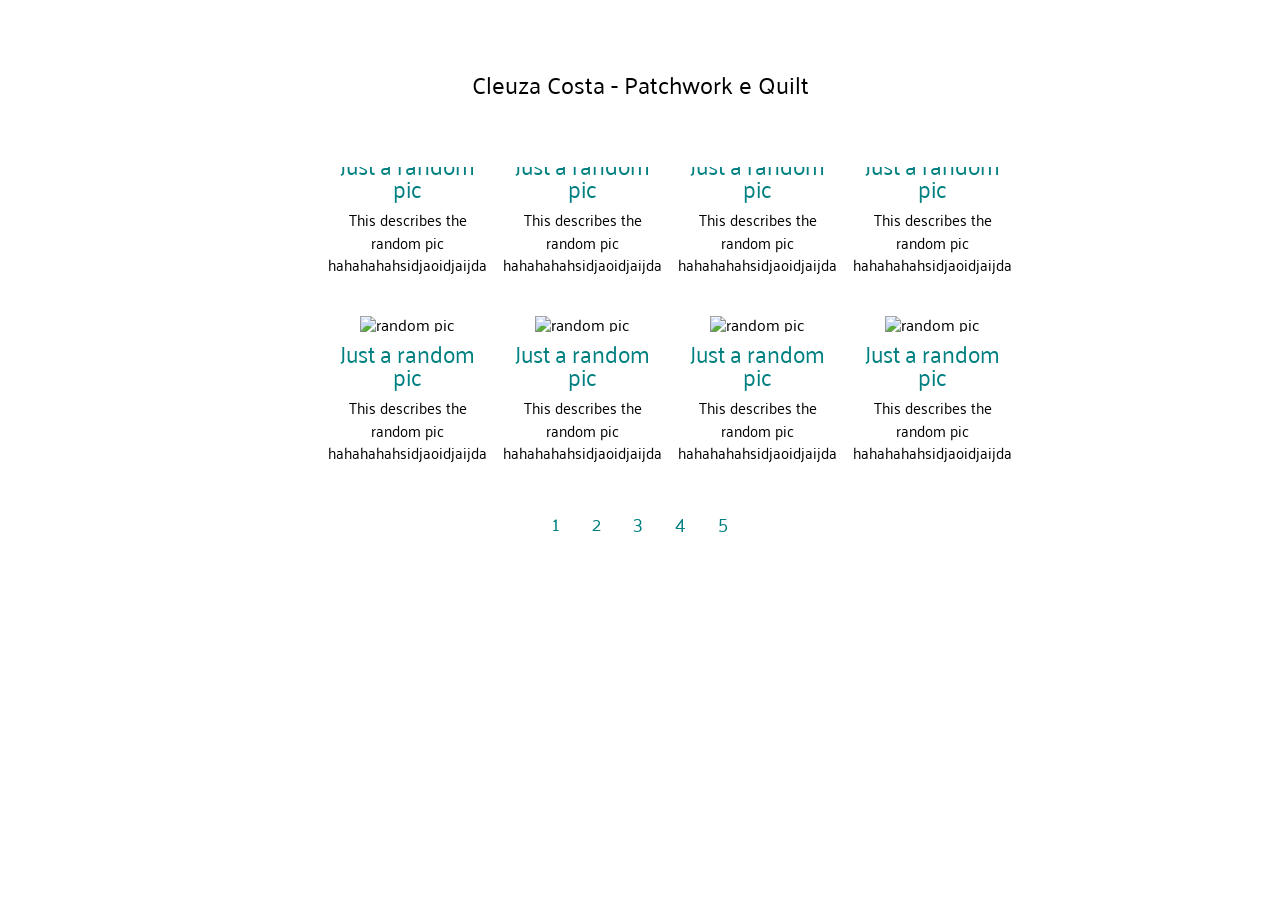
==== 01 - Patchwork/ProjectoCleuzaCosta/index.html @ 36fc4c4e "remove some folders" ====
<!DOCTYPE html>
<html lang="pt-BR">

<head>
    <meta charset="UTF-8" />
    <title>Patchwork e Quilt - Cleuza Costa</title>
    <link rel="stylesheet" type="text/css" href="style.css" />
    <meta name="viewport" content="width=device-width, initial-scale=1" />
    <meta name="description" content="Patchwork e Quilt - Cleuza Costa" />
    <meta name="keywords" content="quilt, costura, patchwork, tecido, artesanato , acolchoamento, quiltar" />
    <meta name="rating" content="general" />
    <meta name="author" content="Karen Nasser" />
    <link href="https://fonts.googleapis.com/css?family=Palanquin:300,400,500,600,700&display=swap" rel="stylesheet" />
    <script src="https://kit.fontawesome.com/eb4a3ae5e6.js" crossorigin="anonymous"></script>
    <link rel="apple-touch-icon" sizes="57x57" href="/ProjectoCleuzaCosta/imgs/needle.ico/apple-icon-57x57.png">
    <link rel="apple-touch-icon" sizes="60x60" href="/ProjectoCleuzaCosta/imgs/needle.ico/apple-icon-60x60.png">
    <link rel="apple-touch-icon" sizes="72x72" href="/ProjectoCleuzaCosta/imgs/needle.ico/apple-icon-72x72.png">
    <link rel="apple-touch-icon" sizes="76x76" href="/ProjectoCleuzaCosta/imgs/needle.ico/apple-icon-76x76.png">
    <link rel="apple-touch-icon" sizes="114x114" href="/ProjectoCleuzaCosta/imgs/needle.ico/apple-icon-114x114.png">
    <link rel="apple-touch-icon" sizes="120x120" href="/ProjectoCleuzaCosta/imgs/needle.ico/apple-icon-120x120.png">
    <link rel="apple-touch-icon" sizes="144x144" href="/ProjectoCleuzaCosta/imgs/needle.ico/apple-icon-144x144.png">
    <link rel="apple-touch-icon" sizes="152x152" href="/ProjectoCleuzaCosta/imgs/needle.ico/apple-icon-152x152.png">
    <link rel="apple-touch-icon" sizes="180x180" href="/ProjectoCleuzaCosta/imgs/needle.ico/apple-icon-180x180.png">
    <link rel="icon" type="image/png" sizes="192x192"
        href="/ProjectoCleuzaCosta/imgs/needle.ico/android-icon-192x192.png">
    <link rel="icon" type="image/png" sizes="32x32" href="/ProjectoCleuzaCosta/imgs/needle.ico/favicon-32x32.png">
    <link rel="icon" type="image/png" sizes="96x96" href="/ProjectoCleuzaCosta/imgs/needle.ico/favicon-96x96.png">
    <link rel="icon" type="image/png" sizes="16x16" href="/ProjectoCleuzaCosta/imgs/needle.ico/favicon-16x16.png">
    <link rel="manifest" href="/ProjectoCleuzaCosta/imgs/needle.ico/manifest.json">
    <meta name="msapplication-TileColor" content="#ffffff">
    <meta name="msapplication-TileImage" content="/ProjectoCleuzaCosta/imgs/needle.ico/ms-icon-144x144.png">
    <meta name="theme-color" content="#ffffff">
</head>

<body>
    <!-- Nav bar fixed -->
    <nav>

        <a class="menunav"><i class="fas fa-bars"></i></a>
        <a><h1 class="titulo">Cleuza Costa - Patchwork e Quilt</h1></a>
    </nav>

    <!--Menu Side-->

    <div id="menuside" class="sidenav">
        <a href="javascript:void(0)" class="closebtn" onclick="closeNav()">&times;</a>
        <a href="#">Sobre Mim</a>
        <a href="#">Servicos</a>
        <a href="#">Clientes</a>
        <a href="#">Contatos</a>
        <span onclick="openNav()">open</span>

    </div>


    <!--Grids-->

    <div class="firstrow">
        <!--First Pic-->
        <div>
            <img src="/05 - Patchwork/ProjectoCleuzaCosta/imgs/content/1.JPG" alt="random pic" />
            <h2>Just a random pic</h2>
            <p>This describes the random pic hahahahahsidjaoidjaijda</p>
        </div>
        <!--Seccond Pic-->
        <div>
            <img src="/05 - Patchwork/ProjectoCleuzaCosta/imgs/content/2.JPG" alt="random pic" />
            <h2>Just a random pic</h2>
            <p>This describes the random pic hahahahahsidjaoidjaijda</p>
        </div>
        <!--Third Pic-->
        <div>
            <img src="/05 - Patchwork/ProjectoCleuzaCosta/imgs/content/3.JPG" alt="random pic" />
            <h2>Just a random pic</h2>
            <p>This describes the random pic hahahahahsidjaoidjaijda</p>
        </div>
        <!--Fourth Pic-->
        <div>
            <img src="/05 - Patchwork/ProjectoCleuzaCosta/imgs/content/4.JPG" alt="random pic" />
            <h2>Just a random pic</h2>
            <p>This describes the random pic hahahahahsidjaoidjaijda</p>
        </div>
    </div>
    <div class="secondtrow">
        <!--First Pic-->
        <div>
            <img src="/05 - Patchwork/ProjectoCleuzaCosta/imgs/content/5.JPG" alt="random pic" />
            <h2>Just a random pic</h2>
            <p>This describes the random pic hahahahahsidjaoidjaijda</p>
        </div>
        <!--Seccond Pic-->
        <div>
            <img src="/05 - Patchwork/ProjectoCleuzaCosta/imgs/content/6.JPG" alt="random pic" />
            <h2>Just a random pic</h2>
            <p>This describes the random pic hahahahahsidjaoidjaijda</p>
        </div>
        <!--Third Pic-->
        <div>
            <img src="/05 - Patchwork/ProjectoCleuzaCosta/imgs/content/7.JPG" alt="random pic" />
            <h2>Just a random pic</h2>
            <p>This describes the random pic hahahahahsidjaoidjaijda</p>
        </div>
        <!--Fourth Pic-->
        <div>
            <img src="/05 - Patchwork/ProjectoCleuzaCosta/imgs/content/8.JPG" alt="random pic" />
            <h2>Just a random pic</h2>
            <p>This describes the random pic hahahahahsidjaoidjaijda</p>
        </div>
    </div>
    <div class="pvbuttons">
        <a class="previous"><i class="fas fa-angle-double-left"></i></a>
        <a class="pagebutton" href="#page1">1</a>
        <a class="pagebutton" href="#page2">2</a>
        <a class="pagebutton" href="#page3">3</a>
        <a class="pagebutton" href="#page4">4</a>
        <a class="pagebutton" href="#page5">5</a>
        <a class="next"><i class="fas fa-angle-double-right"></i></a>


    </div>
    <div class="aboutme">


    </div>
</body>
</html>

<!-- Sidebar (hidden by default) -->
---- 01 - Patchwork/ProjectoCleuzaCosta/style.css ----
/* http://meyerweb.com/eric/tools/css/reset/ 
   v2.0 | 20110126
   License: none (public domain)
*/

html,
body,
div,
span,
applet,
object,
iframe,
h1,
h2,
h3,
h4,
h5,
h6,
p,
blockquote,
pre,
a,
abbr,
acronym,
address,
big,
cite,
code,
del,
dfn,
em,
img,
ins,
kbd,
q,
s,
samp,
small,
strike,
strong,
sub,
sup,
tt,
var,
b,
u,
i,
center,
dl,
dt,
dd,
ol,
ul,
li,
fieldset,
form,
label,
legend,
table,
caption,
tbody,
tfoot,
thead,
tr,
th,
td,
article,
aside,
canvas,
details,
embed,
figure,
figcaption,
footer,
header,
hgroup,
menu,
nav,
output,
ruby,
section,
summary,
time,
mark,
audio,
video {
  margin: 0;
  padding: 0;
  border: 0;
  font-size: 100%;
  font: inherit;
  vertical-align: baseline;
}
/* HTML5 display-role reset for older browsers */
article,
aside,
details,
figcaption,
figure,
footer,
header,
hgroup,
menu,
nav,
section {
  display: block;
}
body {
  line-height: 1;
}
ol,
ul {
  list-style: none;
}
blockquote,
q {
  quotes: none;
}
blockquote:before,
blockquote:after,
q:before,
q:after {
  content: "";
  content: none;
}
table {
  border-collapse: collapse;
  border-spacing: 0;
}

/*----------------------------------------------------------------*/
/* My ccss */

body {
  font-family: "Palanquin", sans-serif;
  height: 100%;
  
}

nav {
  position: fixed;
  display: flex;
  flex-direction: row;
  align-items: center;
  justify-content: center;
  width: 100%;
  height: 15%;
  top: 0;
  padding: 16px 0;
  background: white;
}

.titulo {
  font-size: 1.5em;
}

.menunav {
  position: absolute;
  margin-left: 1em;
  left: 0;
  font-size: 1.5em;
}

.menunav:hover {
  opacity: 0.5;
}

img {
  width: 400px;
  height: 400px;
}

/*Primeiro bloco de imagens*/
.firstrow {
  display: flex;
  align-items: center;
  justify-content: space-evenly;
  align-content: space-between;
  margin-left: 20em;
  margin-right: 20em;
  margin-top: 7.5em;
}

.firstrow div {
  margin-bottom: 1.5em;
  text-align: center;
  padding: 0.5em;
}

.firstrow div h2 {
  font-size: 23px;
  margin: 0.4em;
  color: teal;
  text-align: inherit;
}

.firstrow div p {
  font-size: 15px;
  text-align: inherit;
  line-height: 1.5em;
}


/*Sgundo bloco de imagens*/
.secondtrow {
  display: flex;
  align-items: center;
  justify-content: space-evenly;
  align-content: space-between;
  margin-left: 20em;
  margin-right: 20em;
}

.secondtrow div {
  text-align: center;
  padding: 0.5em;
}

.secondtrow div h2 {
  font-size: 23px;
  margin: 0.4em;
  color: teal;
  text-align: inherit;
}

.secondtrow div p {
  font-size: 15px;
  text-align: inherit;
  line-height: 1.5em;
}

div img {
  user-select: none;
}

/*Previous Next Buttons*/

.pvbuttons {
  display: flex;
  justify-content: center;
  align-items: center;
  align-content: center;
  margin-top: 2em;
  margin-bottom: 2em;
}

.previous {
  display: inline-block;
  text-decoration: none;
  font-size: 1.2em;
  color: teal;
  padding: 8px 16px;
}

.previous:hover {
  background-color: lightgrey;
  font-weight: bold;
}

.previous:active {
	background-color: lightgrey;
	font-weight: bold;
  }

.next {
  display: inline-block;
  text-decoration: none;
  font-size: 1.2em;
  color: teal;
  padding: 8px 16px;
}

.next:hover {
  background-color: lightgrey;
  font-weight: bold;
}

.previous:active {
	background-color: lightgrey;
	font-weight: bold;
  }

.pagebutton {
  display: inline-block;
  text-decoration: none;
  font-size: 1.2em;
  color: teal;
  padding: 8px 16px;
  user-select: none;
}

.pagebutton:hover {
  background-color: lightgrey;
  font-weight: bold;
}




























 /* Menu sidebar */

 /* The side navigation menu */
.sidenav {
	height: 100%; /* 100% Full-height */
	width: 0; /* 0 width - change this with JavaScript */
	position: fixed; /* Stay in place */
	z-index: 1; /* Stay on top */
	top: 0; /* Stay at the top */
	left: 0;
	background-color: #111; /* Black*/
	overflow-x: hidden; /* Disable horizontal scroll */
	padding-top: 60px; /* Place content 60px from the top */
	transition: 0.5s; /* 0.5 second transition effect to slide in the sidenav */
  }
  
  /* The navigation menu links */
  .sidenav a {
	padding: 8px 8px 8px 32px;
	text-decoration: none;
	font-size: 25px;
	color: #818181;
	display: block;
	transition: 0.3s;
  }
  
  /* When you mouse over the navigation links, change their color */
  .sidenav a:hover {
	color: #f1f1f1;
  }
  
  /* Position and style the close button (top right corner) */
  .sidenav .closebtn {
	position: absolute;
	top: 0;
	right: 25px;
	font-size: 36px;
	margin-left: 50px;
  }
  
  /* Style page content - use this if you want to push the page content to the right when you open the side navigation */
  #main {
	transition: margin-left .5s;
	padding: 20px;
  }
  
  /* On smaller screens, where height is less than 450px, change the style of the sidenav (less padding and a smaller font size) */
  @media screen and (max-height: 450px) {
	.sidenav {padding-top: 15px;}
	.sidenav a {font-size: 18px;}
  }
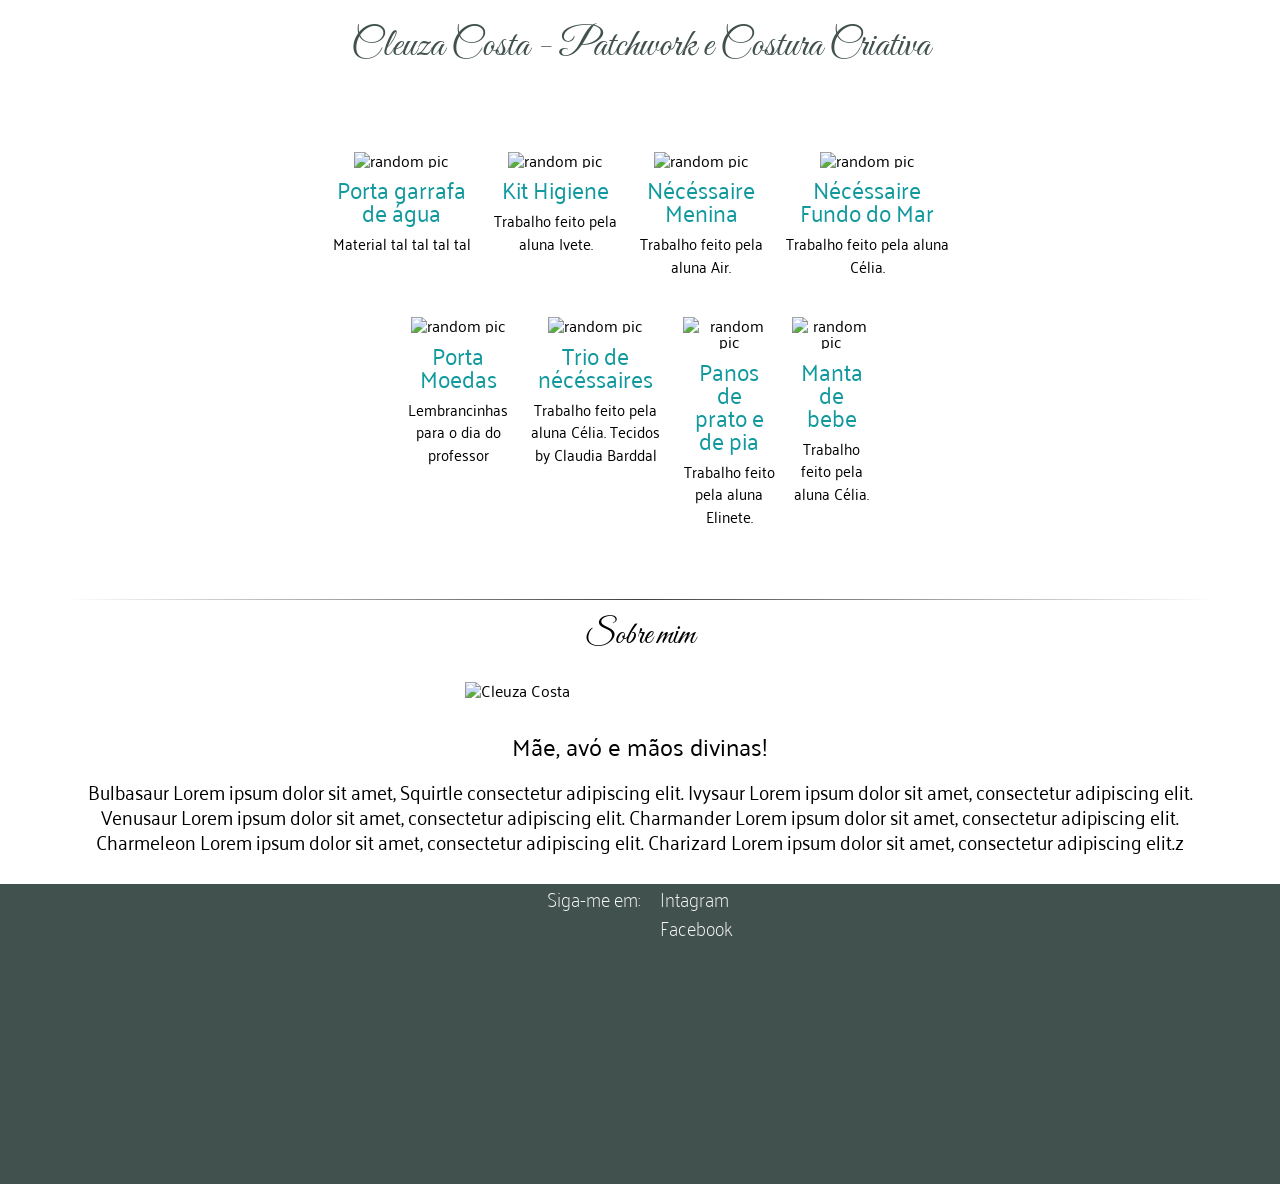
==== commit aa116d4f: "added fotter, some changes in colors and texts" ====
--- a/01 - Patchwork/ProjectoCleuzaCosta/index.html
+++ b/01 - Patchwork/ProjectoCleuzaCosta/index.html
@@ -3,7 +3,7 @@
 
 <head>
     <meta charset="UTF-8" />
-    <title>Patchwork e Quilt - Cleuza Costa</title>
+    <title>Patchwork e Costura Criativa - Cleuza Costa</title>
     <link rel="stylesheet" type="text/css" href="style.css" />
     <meta name="viewport" content="width=device-width, initial-scale=1" />
     <meta name="description" content="Patchwork e Quilt - Cleuza Costa" />
@@ -11,6 +11,7 @@
     <meta name="rating" content="general" />
     <meta name="author" content="Karen Nasser" />
     <link href="https://fonts.googleapis.com/css?family=Palanquin:300,400,500,600,700&display=swap" rel="stylesheet" />
+    <link href="https://fonts.googleapis.com/css?family=Great+Vibes&display=swap" rel="stylesheet">
     <script src="https://kit.fontawesome.com/eb4a3ae5e6.js" crossorigin="anonymous"></script>
     <link rel="apple-touch-icon" sizes="57x57" href="/ProjectoCleuzaCosta/imgs/needle.ico/apple-icon-57x57.png">
     <link rel="apple-touch-icon" sizes="60x60" href="/ProjectoCleuzaCosta/imgs/needle.ico/apple-icon-60x60.png">
@@ -35,21 +36,21 @@
 <body>
     <!-- Nav bar fixed -->
     <nav>
-
         <a class="menunav"><i class="fas fa-bars"></i></a>
-        <a><h1 class="titulo">Cleuza Costa - Patchwork e Quilt</h1></a>
+        <a>
+            <h1 class="titulo">Cleuza Costa - Patchwork e Costura Criativa</h1>
+        </a>
     </nav>
 
     <!--Menu Side-->
 
     <div id="menuside" class="sidenav">
-        <a href="javascript:void(0)" class="closebtn" onclick="closeNav()">&times;</a>
-        <a href="#">Sobre Mim</a>
-        <a href="#">Servicos</a>
-        <a href="#">Clientes</a>
-        <a href="#">Contatos</a>
-        <span onclick="openNav()">open</span>
-
+        <ul class="menu-ul">
+            <li><a href="#">Sobre Mim</a></li>
+            <li><a href="#">Serviços</a></li>
+            <li><a href="#">Feedback dos Alunos</a></li>
+            <li><a href="#">Contatos</a></li>
+        </ul>
     </div>
 
 
@@ -58,71 +59,84 @@
     <div class="firstrow">
         <!--First Pic-->
         <div>
-            <img src="/05 - Patchwork/ProjectoCleuzaCosta/imgs/content/1.JPG" alt="random pic" />
-            <h2>Just a random pic</h2>
-            <p>This describes the random pic hahahahahsidjaoidjaijda</p>
+            <img src="/ProjectoCleuzaCosta/imgs/content/1.JPG" alt="random pic" />
+            <h2>Porta garrafa de água</h2>
+            <p>Material tal tal tal tal</p>
         </div>
         <!--Seccond Pic-->
         <div>
-            <img src="/05 - Patchwork/ProjectoCleuzaCosta/imgs/content/2.JPG" alt="random pic" />
-            <h2>Just a random pic</h2>
-            <p>This describes the random pic hahahahahsidjaoidjaijda</p>
+            <img src="/ProjectoCleuzaCosta/imgs/content/2.JPG" alt="random pic" />
+            <h2>Kit Higiene </h2>
+            <p>Trabalho feito pela aluna Ivete.</p>
         </div>
         <!--Third Pic-->
         <div>
-            <img src="/05 - Patchwork/ProjectoCleuzaCosta/imgs/content/3.JPG" alt="random pic" />
-            <h2>Just a random pic</h2>
-            <p>This describes the random pic hahahahahsidjaoidjaijda</p>
+            <img src="/ProjectoCleuzaCosta/imgs/content/3.JPG" alt="random pic" />
+            <h2>Nécéssaire Menina</h2>
+            <p>Trabalho feito pela aluna Air.</p>
         </div>
         <!--Fourth Pic-->
         <div>
-            <img src="/05 - Patchwork/ProjectoCleuzaCosta/imgs/content/4.JPG" alt="random pic" />
-            <h2>Just a random pic</h2>
-            <p>This describes the random pic hahahahahsidjaoidjaijda</p>
+            <img src="/ProjectoCleuzaCosta/imgs/content/4.JPG" alt="random pic" />
+            <h2>Nécéssaire Fundo do Mar</h2>
+            <p>Trabalho feito pela aluna Célia.</p>
         </div>
     </div>
     <div class="secondtrow">
         <!--First Pic-->
         <div>
-            <img src="/05 - Patchwork/ProjectoCleuzaCosta/imgs/content/5.JPG" alt="random pic" />
-            <h2>Just a random pic</h2>
-            <p>This describes the random pic hahahahahsidjaoidjaijda</p>
+            <img src="/ProjectoCleuzaCosta/imgs/content/5.JPG" alt="random pic" />
+            <h2>Porta Moedas</h2>
+            <p>Lembrancinhas para o dia do professor</p>
         </div>
         <!--Seccond Pic-->
         <div>
-            <img src="/05 - Patchwork/ProjectoCleuzaCosta/imgs/content/6.JPG" alt="random pic" />
-            <h2>Just a random pic</h2>
-            <p>This describes the random pic hahahahahsidjaoidjaijda</p>
+            <img src="/ProjectoCleuzaCosta/imgs/content/6.JPG" alt="random pic" />
+            <h2>Trio de nécéssaires</h2>
+            <p> Trabalho feito pela aluna Célia. Tecidos by Claudia Barddal</p>
         </div>
         <!--Third Pic-->
         <div>
-            <img src="/05 - Patchwork/ProjectoCleuzaCosta/imgs/content/7.JPG" alt="random pic" />
-            <h2>Just a random pic</h2>
-            <p>This describes the random pic hahahahahsidjaoidjaijda</p>
+            <img src="/ProjectoCleuzaCosta/imgs/content/7.JPG" alt="random pic" />
+            <h2>Panos de prato e de pia</h2>
+            <p>Trabalho feito pela aluna Elinete.</p>
         </div>
         <!--Fourth Pic-->
         <div>
-            <img src="/05 - Patchwork/ProjectoCleuzaCosta/imgs/content/8.JPG" alt="random pic" />
-            <h2>Just a random pic</h2>
-            <p>This describes the random pic hahahahahsidjaoidjaijda</p>
+            <img src="/ProjectoCleuzaCosta/imgs/content/8.JPG" alt="random pic" />
+            <h2>Manta de bebe</h2>
+            <p>Trabalho feito pela aluna Célia.</p>
         </div>
     </div>
-    <div class="pvbuttons">
-        <a class="previous"><i class="fas fa-angle-double-left"></i></a>
-        <a class="pagebutton" href="#page1">1</a>
-        <a class="pagebutton" href="#page2">2</a>
-        <a class="pagebutton" href="#page3">3</a>
-        <a class="pagebutton" href="#page4">4</a>
-        <a class="pagebutton" href="#page5">5</a>
-        <a class="next"><i class="fas fa-angle-double-right"></i></a>
+
+    <!--Plus button-->
+    <div class="loadmore">
+        <i class="fas fa-plus"></i>
+    </div>
+    <hr>
+    <!--about me-->
+    <div class="aboutme">
+        <h3>Sobre mim</h3>
+        <img class="profilepic" src="/ProjectoCleuzaCosta/imgs/CleuzaCosta.JPG" alt="Cleuza Costa" />
+        <p class="title-aboutme">Mãe, avó e mãos divinas!</p>
+        <p class="text-aboutme">
+            Bulbasaur Lorem ipsum dolor sit amet, Squirtle consectetur adipiscing elit. Ivysaur Lorem ipsum dolor sit
+            amet, consectetur adipiscing elit. Venusaur Lorem ipsum dolor sit amet, consectetur adipiscing elit.
+            Charmander Lorem ipsum dolor sit amet, consectetur adipiscing elit. Charmeleon Lorem ipsum dolor sit amet,
+            consectetur adipiscing elit. Charizard Lorem ipsum dolor sit amet, consectetur adipiscing elit.z
+        </p>
+    </div>
 
 
-    </div>
-    <div class="aboutme">
+    <footer>
+        <p class="footerp">Siga-me em:</p><br>
+        <div class="blockul">
+            <ul class="footerp">
+                <li><a><i class="fab fa-instagram"></i>Intagram </a></li>
+                <li><a><i class="fab fa-facebook-square"></i></a>Facebook</li>
+            </ul>
+        </div>
+    </footer>
+</body>
 
-
-    </div>
-</body>
-</html>
-
-<!-- Sidebar (hidden by default) -->+</html>
--- a/01 - Patchwork/ProjectoCleuzaCosta/style.css
+++ b/01 - Patchwork/ProjectoCleuzaCosta/style.css
@@ -134,7 +134,6 @@
 body {
   font-family: "Palanquin", sans-serif;
   height: 100%;
-  
 }
 
 nav {
@@ -144,14 +143,19 @@
   align-items: center;
   justify-content: center;
   width: 100%;
-  height: 15%;
   top: 0;
   padding: 16px 0;
-  background: white;
+  background-color: white;
+}
+
+h1 {
+  margin-top: 10px;
+  color: #40514e;
 }
 
 .titulo {
-  font-size: 1.5em;
+  font-size: 2.5em;
+  font-family: "Great Vibes", cursive;
 }
 
 .menunav {
@@ -162,80 +166,85 @@
 }
 
 .menunav:hover {
-  opacity: 0.5;
+  opacity: .5;
 }
 
 img {
-  width: 400px;
-  height: 400px;
-}
-
-/*Primeiro bloco de imagens*/
+  width: 350px;
+  height: 350px;
+  margin: 0;
+  padding: 0;
+  user-select: none;
+}
+
+h2 {
+  font-size: 23px;
+  margin: .4em;
+  color: #11999e;
+  text-align: inherit;
+}
+
+p {
+  display: block;
+  font-size: 15px;
+  text-align: inherit;
+  line-height: 1.5em;
+}
+
+hr {
+  margin: 0 auto;
+  width: 90%;
+  border: 0;
+  height: 1px;
+  background-image: linear-gradient(
+    to right,
+    rgba(0, 0, 0, 0),
+    rgba(0, 0, 0, 0.75),
+    rgba(0, 0, 0, 0)
+  );
+}
+
+
+
+/*First block of images*/
 .firstrow {
   display: flex;
   align-items: center;
   justify-content: space-evenly;
   align-content: space-between;
+  align-items: flex-start;
   margin-left: 20em;
   margin-right: 20em;
-  margin-top: 7.5em;
-}
+  margin-top: 9em;
+}
+
+
 
 .firstrow div {
   margin-bottom: 1.5em;
   text-align: center;
-  padding: 0.5em;
-}
-
-.firstrow div h2 {
-  font-size: 23px;
-  margin: 0.4em;
-  color: teal;
-  text-align: inherit;
-}
-
-.firstrow div p {
-  font-size: 15px;
-  text-align: inherit;
-  line-height: 1.5em;
-}
-
-
-/*Sgundo bloco de imagens*/
+  padding: .5em;
+}
+
+/*Next block of images*/
 .secondtrow {
   display: flex;
   align-items: center;
   justify-content: space-evenly;
   align-content: space-between;
-  margin-left: 20em;
-  margin-right: 20em;
+  align-items: flex-start;
+  margin-left: 25em;
+  margin-right: 25em;
 }
 
 .secondtrow div {
   text-align: center;
-  padding: 0.5em;
-}
-
-.secondtrow div h2 {
-  font-size: 23px;
-  margin: 0.4em;
-  color: teal;
-  text-align: inherit;
-}
-
-.secondtrow div p {
-  font-size: 15px;
-  text-align: inherit;
-  line-height: 1.5em;
-}
-
-div img {
-  user-select: none;
-}
-
-/*Previous Next Buttons*/
-
-.pvbuttons {
+  padding: .5em;
+}
+
+/*Plus Button*/
+
+.loadmore {
   display: flex;
   justify-content: center;
   align-items: center;
@@ -244,131 +253,158 @@
   margin-bottom: 2em;
 }
 
-.previous {
+i.fas.fa-plus {
   display: inline-block;
   text-decoration: none;
-  font-size: 1.2em;
+  font-size: 2em;
   color: teal;
-  padding: 8px 16px;
-}
-
-.previous:hover {
+  padding: 0;
+}
+
+.fas.fa-plus:hover {
   background-color: lightgrey;
   font-weight: bold;
 }
 
-.previous:active {
-	background-color: lightgrey;
-	font-weight: bold;
-  }
-
-.next {
-  display: inline-block;
-  text-decoration: none;
-  font-size: 1.2em;
-  color: teal;
-  padding: 8px 16px;
-}
-
-.next:hover {
+.fas.fa-plus:active {
   background-color: lightgrey;
   font-weight: bold;
 }
 
-.previous:active {
-	background-color: lightgrey;
-	font-weight: bold;
+/*About Me*/
+
+.aboutme {
+  display: flex;
+  flex-direction: column;
+  align-items: center;
+}
+
+h3 {
+  margin-top: 20px;
+  font-family: "Great Vibes", cursive;
+  font-size: 2em;
+}
+
+img.profilepic {
+  margin: 30px 0;
+  max-width: 100%;
+  height: auto;
+  user-select: none;
+}
+
+p.title-aboutme {
+  font-family: "Palanquin", sans-serif;
+  font-size: 1.5em;
+  margin-bottom: 15px;
+}
+
+p.text-aboutme {
+  font-family: "Palanquin", sans-serif;
+  font-size: 1.2em;
+  line-height: 1.3em;
+  margin-bottom: 30px;
+  margin-left: 5em;
+  margin-right: 5em;
+  text-align: center;
+  width: 90%;
+}
+
+
+/*Footer*/
+
+footer {
+  display: flex;
+  justify-content: center;
+  align-content: center;
+  height: 300px;
+  background-color: #40514e;
+}
+
+.footerp {
+  font-size: 1.2em;
+  font-weight: lighter;
+  color: whitesmoke;
+  line-height: 1.5em;
+}
+
+.fab.fa-instagram {
+  padding: .5em;
+}
+
+.fab.fa-facebook-square {
+  padding: .5em;
+}
+
+.blockul {
+  display: flex;
+  flex-direction: row;
+}
+
+
+
+
+
+
+
+
+
+
+
+
+
+
+/* Menu sidebar */
+
+/* The side navigation menu */
+.sidenav {
+  height: 100%; /* 100% Full-height */
+  width: 0; /* 0 width - change this with JavaScript */
+  position: fixed; /* Stay in place */
+  z-index: 1; /* Stay on top */
+  top: 0; /* Stay at the top */
+  left: 0;
+  background-color: #111; /* Black*/
+  overflow-x: hidden; /* Disable horizontal scroll */
+  padding-top: 60px; /* Place content 60px from the top */
+  transition: 0.5s; /* 0.5 second transition effect to slide in the sidenav */
+}
+
+/* The navigation menu links */
+.sidenav a {
+  padding: 8px 8px 8px 32px;
+  text-decoration: none;
+  font-size: 25px;
+  color: #818181;
+  display: block;
+  transition: 0.3s;
+}
+
+/* When you mouse over the navigation links, change their color */
+.sidenav a:hover {
+  color: #f1f1f1;
+}
+
+/* Position and style the close button (top right corner) */
+.sidenav .closebtn {
+  position: absolute;
+  top: 0;
+  right: 25px;
+  font-size: 36px;
+  margin-left: 50px;
+}
+
+/* Style page content - use this if you want to push the page content to the right when you open the side navigation */
+#main {
+  transition: margin-left 0.5s;
+  padding: 20px;
+}
+
+/* On smaller screens, where height is less than 450px, change the style of the sidenav (less padding and a smaller font size) */
+@media screen and (max-height: 450px) {
+  .sidenav {
+    padding-top: 15px;
   }
-
-.pagebutton {
-  display: inline-block;
-  text-decoration: none;
-  font-size: 1.2em;
-  color: teal;
-  padding: 8px 16px;
-  user-select: none;
-}
-
-.pagebutton:hover {
-  background-color: lightgrey;
-  font-weight: bold;
-}
-
-
-
-
-
-
-
-
-
-
-
-
-
-
-
-
-
-
-
-
-
-
-
-
-
-
-
-
- /* Menu sidebar */
-
- /* The side navigation menu */
-.sidenav {
-	height: 100%; /* 100% Full-height */
-	width: 0; /* 0 width - change this with JavaScript */
-	position: fixed; /* Stay in place */
-	z-index: 1; /* Stay on top */
-	top: 0; /* Stay at the top */
-	left: 0;
-	background-color: #111; /* Black*/
-	overflow-x: hidden; /* Disable horizontal scroll */
-	padding-top: 60px; /* Place content 60px from the top */
-	transition: 0.5s; /* 0.5 second transition effect to slide in the sidenav */
+  .sidenav a {
+    font-size: 18px;
   }
-  
-  /* The navigation menu links */
-  .sidenav a {
-	padding: 8px 8px 8px 32px;
-	text-decoration: none;
-	font-size: 25px;
-	color: #818181;
-	display: block;
-	transition: 0.3s;
-  }
-  
-  /* When you mouse over the navigation links, change their color */
-  .sidenav a:hover {
-	color: #f1f1f1;
-  }
-  
-  /* Position and style the close button (top right corner) */
-  .sidenav .closebtn {
-	position: absolute;
-	top: 0;
-	right: 25px;
-	font-size: 36px;
-	margin-left: 50px;
-  }
-  
-  /* Style page content - use this if you want to push the page content to the right when you open the side navigation */
-  #main {
-	transition: margin-left .5s;
-	padding: 20px;
-  }
-  
-  /* On smaller screens, where height is less than 450px, change the style of the sidenav (less padding and a smaller font size) */
-  @media screen and (max-height: 450px) {
-	.sidenav {padding-top: 15px;}
-	.sidenav a {font-size: 18px;}
-  }+}
